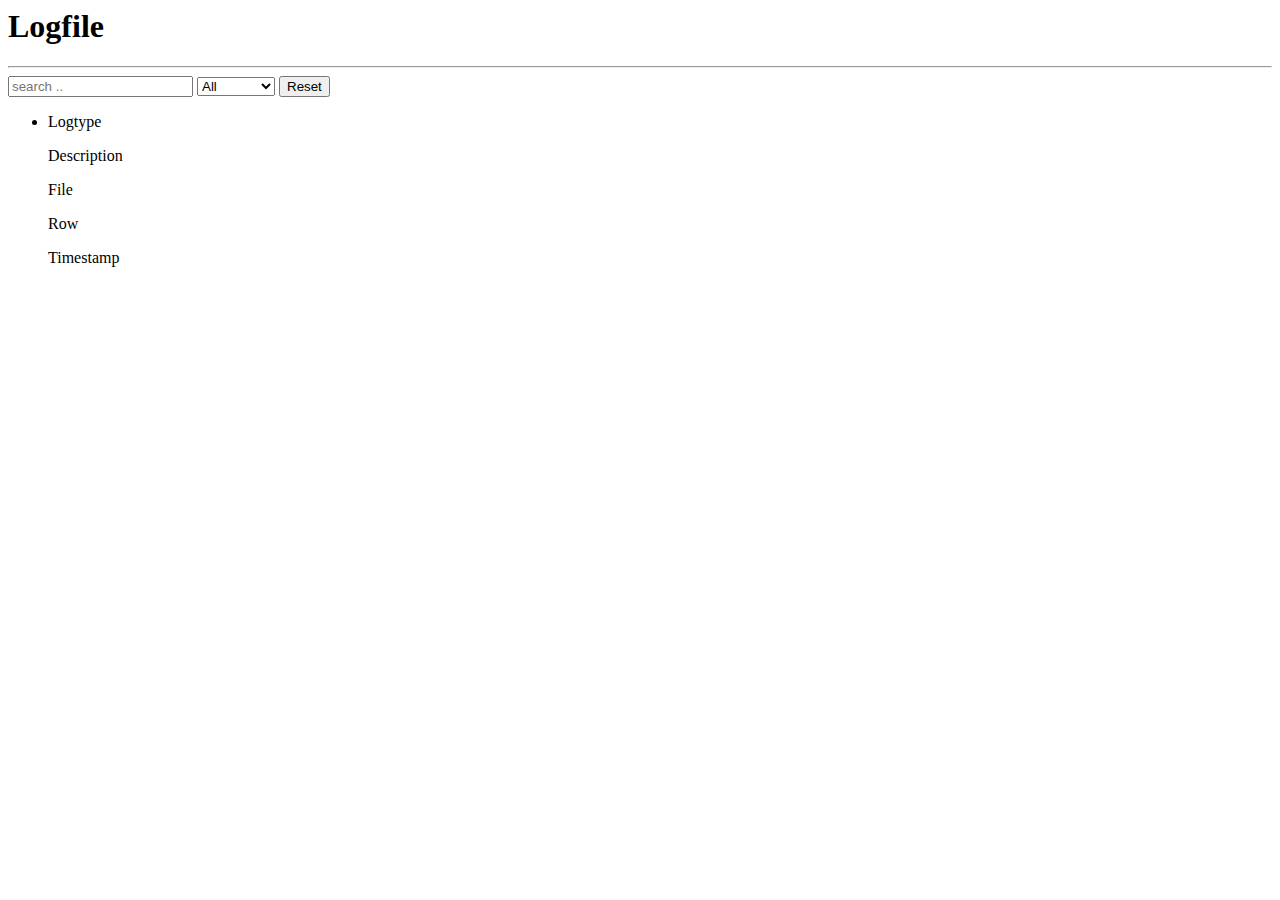
==== Design/index.html @ 572fc7fb "initial push" ====
<!DOCTYPE html5>
<html>
	<head>
		<meta charset="utf-8">
		<title>Logfile</title>
		
		<style>###STYLES###</style>
		<script>###SCRIPT###</script>
	</head>
	<body>
		<!-- logfile -->
		<div id="page">
			<div id="header">
				<h1 class="page-title">Logfile</h1>
			</div>
			
			<hr />
			
			<div id="content">
				
				<div class="search-wrap container">
					<form class="search-form">
						
						<input class="search-value col-4" type="text" placeholder="search .." />
						<select class="search-filter-type">
							<option>All</option>
							<option>Errors</option>
							<option>Infos</option>
							<option>Warnings</option>
							<option>Others</option>
						</select>
						<button class="search-reset">Reset</button>
					</form>
				</div>
				
				<div class="reports-wrap container">
					<ul id="reports">
						<li class="report-list-head-wrap">
							<div class="report-list-head row-full">
								<p class="col-1">Logtype</p>
								<p class="col-5">Description</p>
								<p class="col-4">File</p>
								<p class="col-1">Row</p>
								<p class="col-1">Timestamp</p>
							</div>
						</li>
						<!-- NEXT_REPORT -->
					</ul>
				</div>
			</div>
		</div>
	</body>
</html>
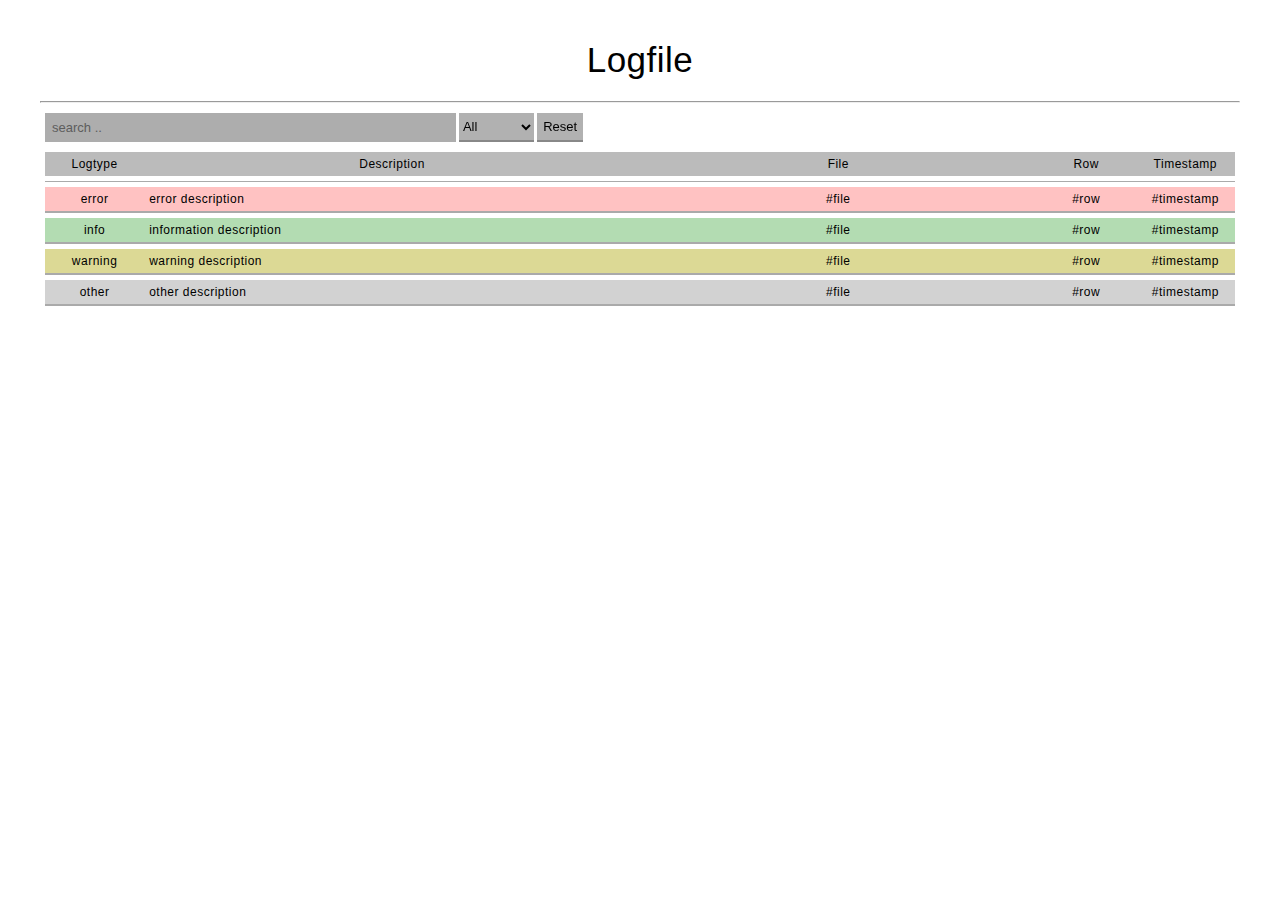
==== commit 94108786: "update" ====
--- a/Design/index.html
+++ b/Design/index.html
@@ -1,11 +1,10 @@
-<!DOCTYPE html5>
+<!DOCTYPE html>
 <html>
 	<head>
 		<meta charset="utf-8">
 		<title>Logfile</title>
-		
-		<style>###STYLES###</style>
-		<script>###SCRIPT###</script>
+		<style>@charset "UTF-8";@font-face{font-family:"Quicksand";src:url(../res/fonts/Quicksand-Regular.otf)}@font-face{font-family:"Quicksand-f";src:url(../res/fonts/Quicksand-Bold.otf)}@font-face{font-family:"Quicksand-l";src:url(../res/fonts/Quicksand-Light.otf)}*{margin:0;padding:0}.trans1 > *,.transAll *,.transThis{-webkit-transition:all ease-in-out .2s;-moz-transition:all ease-in-out .2s;-ms-transition:all ease-in-out .2s;transition:all ease-in-out .2s}html,body{top:0;left:0;width:100%;height:100%;position:absolute;font:10px russel_square,Helvetica,Arial;letter-spacing:.5px;background:transparent}ul,li{margin:0;padding:0;list-style-type:none}ul > li{width:100%;padding-bottom:.5rem}ul,li{overflow:hidden}h1{font-size:3.5rem}h2{font-size:3.05rem}h3{font-size:2.63rem}h4{font-size:2.3rem}h5{font-size:2.05rem}h6{font-size:1.9rem}h1,h2,h3,h4,h5,h6{margin-bottom:.6em;color:#000;font-weight:400}span,label,p{font-size:12px;margin-bottom:1rem;font-weight:400}hr{margin-bottom:10px}[disabled]{user-select:none;pointer-events:none;filter:brightness(0.8)}img{padding:0;width:100%;height:auto;display:block}form *{font-size:13px;font-family:inherit}form .form-field{padding:1rem .5rem;width:100%;overflow:hidden;box-sizing:border-box;border-bottom:.1rem solid #ccc}form .form-field > *,form .form-field div > *{margin:0;padding:.7rem 0;float:left;width:50%;box-sizing:border-box}form .form-field > div{padding:0}form input[type="submit"],form input,form select,form button,form .button{border:none;background:#d8d8d8;vertical-align:top}form input[type="submit"],form select,form button,form .button{background:#ddd;border-bottom:.2rem solid #aaa;cursor:pointer}form input[type="submit"]{margin:0;padding:.6rem 1.2rem;float:right;width:33.33%}form button,form div.button{padding:.6rem;text-align:center;user-select:none}form select{padding:.5rem 0;font-family:inherit}form input.preview{user-select:none;pointer-events:none}form input[type="text"]{padding:.7rem}form input[type="submit"]:hover,form select:hover,form button:hover,form div.button:hover{filter:brightness(1.05)}form button:focus,form input:focus,form select:focus{outline:none}form[disabled] * input,form[disabled] * select,form[disabled] * .button{user-select:none;pointer-events:none;color:#eee;filter:brightness(0.8)}form button,form input[type="submit"]{cursor:pointer}.col-1,.col-2,.col-3,.col-4,.col-5,.col-6,.col-7,.col-8,.col-9,.col-10,.col-12,.col-12{width:100%}.col-1{max-width:8.33%}.col-2{max-width:16.66%}.col-3{max-width:25%}.col-4{max-width:33.33%}.col-5{max-width:41.67%}.col-6{max-width:50%}.col-7{max-width:58.33%}.col-8{max-width:66.66%}.col-9{max-width:75%}.col-10{max-width:83.33%}.col-11{max-width:91.66%}.col-12{max-width:100%}.row,.row-r,.row-clean,.row-full{margin:0;width:100%;box-sizing:border-box;overflow:hidden}.row > *,.row-r > *,.row-clean > *,.row-full > *{padding-right:.5rem;float:left;box-sizing:border-box}.row > :last-child{padding-right:0}.row-clean > *{padding:0}.row-r > *{float:right}.list > :last-child{padding-bottom:0}.center{text-align:center}.hide{display:none}.container{margin:0 0 1rem;padding:0}.container:not(form) > *{margin-bottom:.5rem;padding:0 .5rem}.container > :last-child{margin:0}.box{margin:0;padding:.5rem;border-bottom:1px solid #ccc}.box > *{margin:0;padding:.5rem}#site{margin-top:45px}#site > *{margin:0 auto;padding:0}#footer{bottom:0;position:absolute}#header,#content,#footer{margin-bottom:1rem}body{background:#fff}h1{text-align:center}#page{margin:0 auto;max-width:1200px;width:100%}#header{margin:40px auto 20px}#content{margin:0 auto}.report-list-head-wrap{margin-bottom:5px;padding-bottom:5px;border-bottom:1px solid #aaa}.report-list-head{padding:5px 0;background:#bbb}.report-wrap{margin-bottom:.5rem;padding:0;border-bottom:2px solid #aaa}.report{padding:5px 0;background:#d2d2d2}.report > *,.report-list-head > *{margin:0;padding:0 5px}.report-list-head,.report-label,.report-file,.report-row,.report-timestamp{text-align:center}.report-wrap[data-report-type="0"] .report{background-color:#ff00003d}.report-wrap[data-report-type="10"] .report{background-color:#048a004d}.report-wrap[data-report-type="20"] .report{background-color:#afa80a6e}</style>
+		<script></script>
 	</head>
 	<body>
 		<!-- logfile -->
@@ -13,14 +12,10 @@
 			<div id="header">
 				<h1 class="page-title">Logfile</h1>
 			</div>
-			
 			<hr />
-			
 			<div id="content">
-				
 				<div class="search-wrap container">
-					<form class="search-form">
-						
+					<form class="search-form" disabled>
 						<input class="search-value col-4" type="text" placeholder="search .." />
 						<select class="search-filter-type">
 							<option>All</option>
@@ -45,6 +40,10 @@
 							</div>
 						</li>
 						<!-- NEXT_REPORT -->
+						<li id="0" data-report-type="0" class="report-wrap"><div class="report row-full"><p class="report-label col-1">error</p><p class="report-description col-5">error description</p><p class="report-file col-4">#file</p><p class="report-row col-1">#row</p><p class="report-timestamp col-1">#timestamp</p></div></li>
+						<li id="0" data-report-type="10" class="report-wrap"><div class="report row-full"><p class="report-label col-1">info</p><p class="report-description col-5">information description</p><p class="report-file col-4">#file</p><p class="report-row col-1">#row</p><p class="report-timestamp col-1">#timestamp</p></div></li>
+						<li id="0" data-report-type="20" class="report-wrap"><div class="report row-full"><p class="report-label col-1">warning</p><p class="report-description col-5">warning description</p><p class="report-file col-4">#file</p><p class="report-row col-1">#row</p><p class="report-timestamp col-1">#timestamp</p></div></li>
+						<li id="0" data-report-type="100" class="report-wrap"><div class="report row-full"><p class="report-label col-1">other</p><p class="report-description col-5">other description</p><p class="report-file col-4">#file</p><p class="report-row col-1">#row</p><p class="report-timestamp col-1">#timestamp</p></div></li>
 					</ul>
 				</div>
 			</div>
